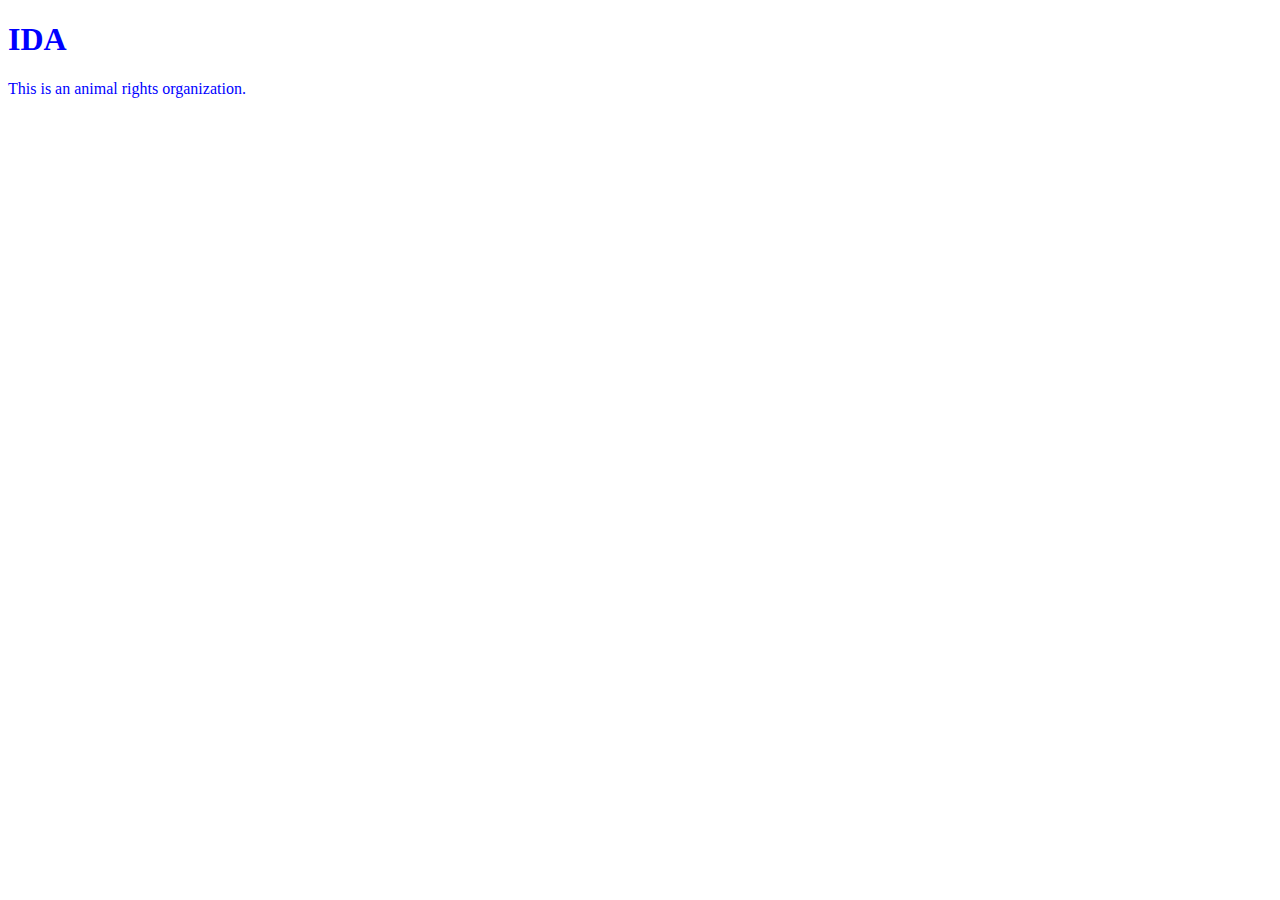
==== unit_1/index.html @ 3d143981 "my first repository" ====
<!DOCTYPE html>
<html>
<head>
	<title>IDA</title>
	<link rel="stylesheet" type="text/css" href="css/style.css">
	<!-- This is where i linked my stylesheet to my index.html -->
	<!-- This is the standard comment tag -->
</head>
<body>
	<h1>IDA</h1>
	<p>This is an animal rights organization.</p>

</body>
</html>
---- unit_1/css/style.css ----
body {
	background-color: white;
}

h1, p {
	color: blue;
}

/* this a css comment tag */
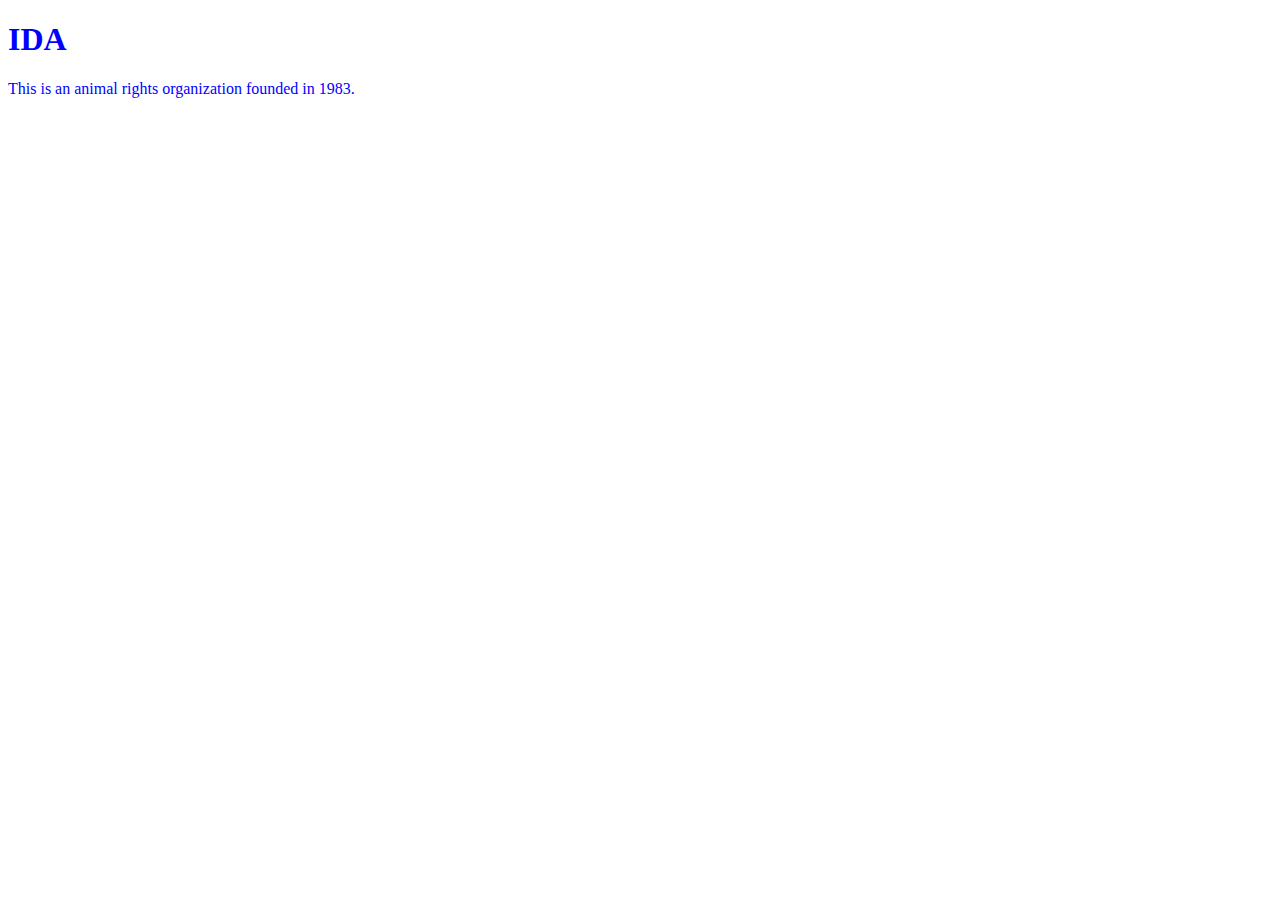
==== commit c880baca: "added more text" ====
--- a/unit_1/index.html
+++ b/unit_1/index.html
@@ -8,7 +8,7 @@
 </head>
 <body>
 	<h1>IDA</h1>
-	<p>This is an animal rights organization.</p>
+	<p>This is an animal rights organization founded in 1983.</p>
 
 </body>
 </html>